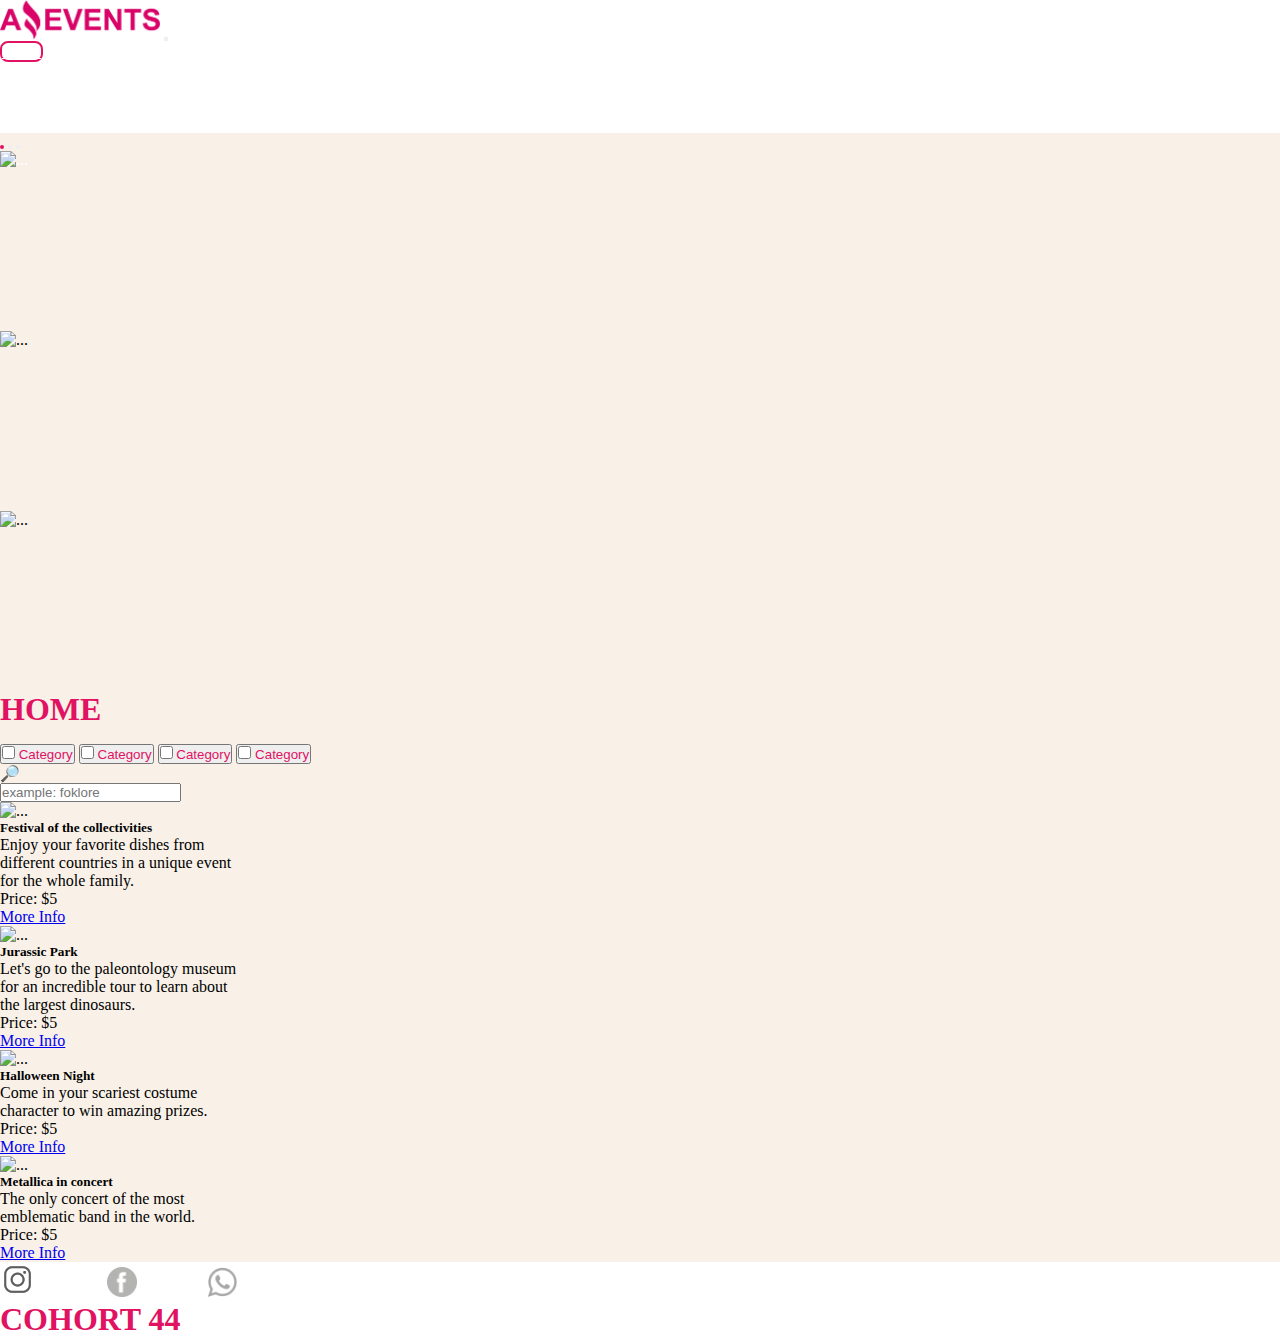
==== index.html @ db35e9c2 "Update task1" ====
<!DOCTYPE html>
<html lang="en">

<head>
    <meta charset="UTF-8">
    <meta http-equiv="X-UA-Compatible" content="IE=edge">
    <meta name="viewport" content="width=device-width, initial-scale=1.0">
    <link rel="shortcut icon" href="./assets/images/Icon.png" type="image/x-icon">
    <link href="https://cdn.jsdelivr.net/npm/bootstrap@5.3.0-alpha1/dist/css/bootstrap.min.css" rel="stylesheet"
        integrity="sha384-GLhlTQ8iRABdZLl6O3oVMWSktQOp6b7In1Zl3/Jr59b6EGGoI1aFkw7cmDA6j6gD" crossorigin="anonymous">
    <link rel="stylesheet" href="./assets/style/style.css">
    <title>Amazing Events | Home</title>
</head>

<body>
    <header>
        <nav class="navbar navbar-expand-lg bg-black">
            <div class="container-fluid">
                <a class="navbar-brand" href="#"><img style="width: 10rem;"
                        src="./assets/images/Logo Amazing Events.png" alt="logo"></a>
                <button class="navbar-toggler" type="button" data-bs-toggle="collapse" data-bs-target="#navbarNav"
                    aria-controls="navbarNav" aria-expanded="false" aria-label="Toggle navigation">
                    <span class="navbar-toggler-icon"></span>
                </button>
                <div class="collapse navbar-collapse justify-content-end" id="navbarNav">
                    <ul class="navbar-nav">
                        <li class="nav-item">
                            <a class="nav-link active" aria-current="page" href="#">Home</a>
                        </li>
                        <li class="nav-item">
                            <a class="nav-link" href="upcomingEvents.html">Upcoming Events</a>
                        </li>
                        <li class="nav-item">
                            <a class="nav-link" href="pastEvents.html">Past Events</a>
                        </li>
                        <li class="nav-item">
                            <a class="nav-link" href="contact.html">Contact</a>
                        </li>
                        <li class="nav-item">
                            <a class="nav-link" href="stats.html">Stats</a>
                        </li>
                    </ul>
                </div>
            </div>
        </nav>
    </header>
    <main>
        <div id="carouselExampleCaptions" class="carousel slide">
            <div class="carousel-indicators">
                <button type="button" data-bs-target="#carouselExampleCaptions" data-bs-slide-to="0" class="active"
                    aria-current="true" aria-label="Slide 1"></button>
                <button type="button" data-bs-target="#carouselExampleCaptions" data-bs-slide-to="1"
                    aria-label="Slide 2"></button>
                <button type="button" data-bs-target="#carouselExampleCaptions" data-bs-slide-to="2"
                    aria-label="Slide 3"></button>
            </div>
            <div class="carousel-inner">
                <div class="carousel-item active">
                    <img src="https://marketplace.canva.com/EAEK4dC2olw/1/0/1600w/canva-arco%C3%ADris-gradiente-rosa-y-naranja-fondo-virtual-para-zoom-c3PYha1JI9M.jpg"
                        class="d-block w-100" alt="...">
                </div>
                <div class="carousel-item">
                    <img src="https://images.unsplash.com/photo-1615715874994-bb83092ef331?ixlib=rb-1.2.1&ixid=MnwxMjA3fDB8MHxwaG90by1yZWxhdGVkfDIwfHx8ZW58MHx8fHw%3D&w=1000&q=80"
                        class="d-block w-100" alt="...">
                </div>
                <div class="carousel-item">
                    <img src="https://marketplace.canva.com/EAEK4rYL-Qk/1/0/1600w/canva-pastel-arte-l%C3%ADquido-tendencia-moderna-fondo-para-zoom-Q6zORw9qrdA.jpg"
                        class="d-block w-100" alt="...">
                </div>
                <div class="carousel-caption d-md-block">
                    <h4>HOME</h4>
                </div>
            </div>
        </div>
        <div class="btn-toolbar mb-3 d-flex align-items-center justify-content-around" style="margin-top: 1rem;"
            role="toolbar" aria-label="Toolbar with button groups">
            <div class="btn-group me-2 d-flex flex-wrap" role="group" aria-label="First group">
                <button type="button" class="btn btn-outline-secondary"><input type="checkbox" class="form-check-input"
                        id="exampleCheck1">
                    Category</button>
                <button type="button" class="btn btn-outline-secondary"><input type="checkbox" class="form-check-input"
                        id="exampleCheck1">
                    Category</button>
                <button type="button" class="btn btn-outline-secondary"><input type="checkbox" class="form-check-input"
                        id="exampleCheck1">
                    Category</button>
                <button type="button" class="btn btn-outline-secondary"><input type="checkbox" class="form-check-input"
                        id="exampleCheck1">
                    Category</button>
            </div>
            <div class="input-group">
                <div class="input-group-text" id="btnGroupAddon">🔎</div>
                <input type="text" class="form-control" placeholder="example: foklore" aria-label="Input group example"
                    aria-describedby="btnGroupAddon">
            </div>
        </div>
        <div class="d-flex flex-wrap justify-content-around align-self-center">
            <div class="card" style="width: 15rem;">
                <img style="height: 9rem;"
                    src="https://cocinandosentidocomun.com/wp-content/uploads/2020/04/comunidad.jpg"
                    class="card-img-top" alt="...">
                <div class="card-body">
                    <h5 class="card-title">Festival of the collectivities</h5>
                    <p class="card-text">Enjoy your favorite dishes from different countries in a unique event for the
                        whole family.</p>
                    <div class="d-flex justify-content-around align-items-center">
                        <p class="m-0">Price: $5</p>
                        <a href="./details.html" class="btn btn-primary">More Info</a>
                    </div>
                </div>
            </div>
            <div class="card" style="width: 15rem;">
                <img style="height: 9rem;"
                    src="https://areajugones.sport.es/wp-content/uploads/2022/06/jurassic-1080x609.png"
                    class="card-img-top" alt="...">
                <div class="card-body">
                    <h5 class="card-title">Jurassic Park</h5>
                    <p class="card-text">Let's go to the paleontology museum for an incredible tour to learn about the
                        largest dinosaurs.</p>
                    <div class="d-flex justify-content-around align-items-center">
                        <p class="m-0">Price: $5</p>
                        <a href="./details.html" class="btn btn-primary">More Info</a>
                    </div>
                </div>
            </div>
            <div class="card" style="width: 15rem;">
                <img style="height: 9rem;"
                    src="https://www.65ymas.com/uploads/s1/46/02/53/bigstock-halloween-pumpkin-smile-and-sc-384395327.jpeg"
                    class="card-img-top" alt="...">
                <div class="card-body">
                    <h5 class="card-title">Halloween Night</h5>
                    <p class="card-text">Come in your scariest costume character to win amazing prizes.</p>
                    <div class="d-flex justify-content-around align-items-center">
                        <p class="m-0">Price: $5</p>
                        <a href="./details.html" class="btn btn-primary">More Info</a>
                    </div>
                </div>
            </div>
            <div class="card g-col-6" style="width: 15rem;">
                <img style="height: 9rem;"
                    src="https://img.asmedia.epimg.net/resizer/-I4FC5BHrzQJuq82iPLrz6WmDDA=/1952x1098/cloudfront-eu-central-1.images.arcpublishing.com/diarioas/RZJ7JWCTUFMETNKRD3R5VCXB3I.jpg"
                    class="card-img-top" alt="...">
                <div class="card-body">
                    <h5 class="card-title">Metallica in concert</h5>
                    <p class="card-text">The only concert of the most emblematic band in the world.</p>
                    <div class="d-flex justify-content-around align-items-center aling-self-">
                        <p class="m-0">Price: $5</p>
                        <a href="./details.html" class="btn btn-primary">More Info</a>
                    </div>
                </div>
            </div>
        </div>
    </main>
    <footer class="bg-black">
        <div class="d-flex justify-content-around align-items-center text-align-center">
            <nav class="navbar bg-black">
                <div class="container-fluid bg-black">
                    <a class="navbar-brand" style="color: white;" href="https://www.instagram.com/">
                        <img src="./assets/images/logoIg.png" alt="logo" Ig width="35" height="35"
                            class="d-inline-block align-text-top">
                        Instagram
                    </a>
                    <a class="navbar-brand" style="color: white;" href="https://www.facebook.com/">
                        <img src="./assets/images/logoFb.png" alt="logoFb" width="30" height="30"
                            class="d-inline-block align-text-top">
                        Facebook
                    </a>
                    <a class="navbar-brand" style="color: white;" href="https://web.whatsapp.com/">
                        <img src="./assets/images/logoWsp.png" alt="logoWsp" width="30" height="30"
                            class="d-inline-block align-text-top">
                        WhatsApp
                    </a>
                </div>
            </nav>
            <h4 style="margin: 0;">COHORT 44</h4>
        </div>
    </footer>
    <script src="https://cdn.jsdelivr.net/npm/bootstrap@5.3.0-alpha1/dist/js/bootstrap.bundle.min.js"
        integrity="sha384-w76AqPfDkMBDXo30jS1Sgez6pr3x5MlQ1ZAGC+nuZB+EYdgRZgiwxhTBTkF7CXvN"
        crossorigin="anonymous"></script>
</body>

</html>
---- assets/style/style.css ----
* {
    margin: 0;
    padding: 0;
    box-sizing: border-box;
}

/* Labels Style */
h4 {
    font-size: 2rem;
    color: rgb(225, 18, 97);
}

main {
    background: rgb(249, 241, 232);
    min-height: 90vh;
}

footer {
    color: white;
}

/* Class Style */
.nav-link {
    color: white;
}

.nav-link:hover {
    color: rgb(225, 18, 97);
}

.active {
    border: solid 2px rgb(225, 18, 97);
    border-radius: 0.5rem;
    color: white !important;
}

.carousel-item {
    height: 20vh;
    border: none;
}

.btn-outline-secondary,
.form-control {
    color: rgb(225, 18, 97);
}

.footer-content {
    color: white;
}
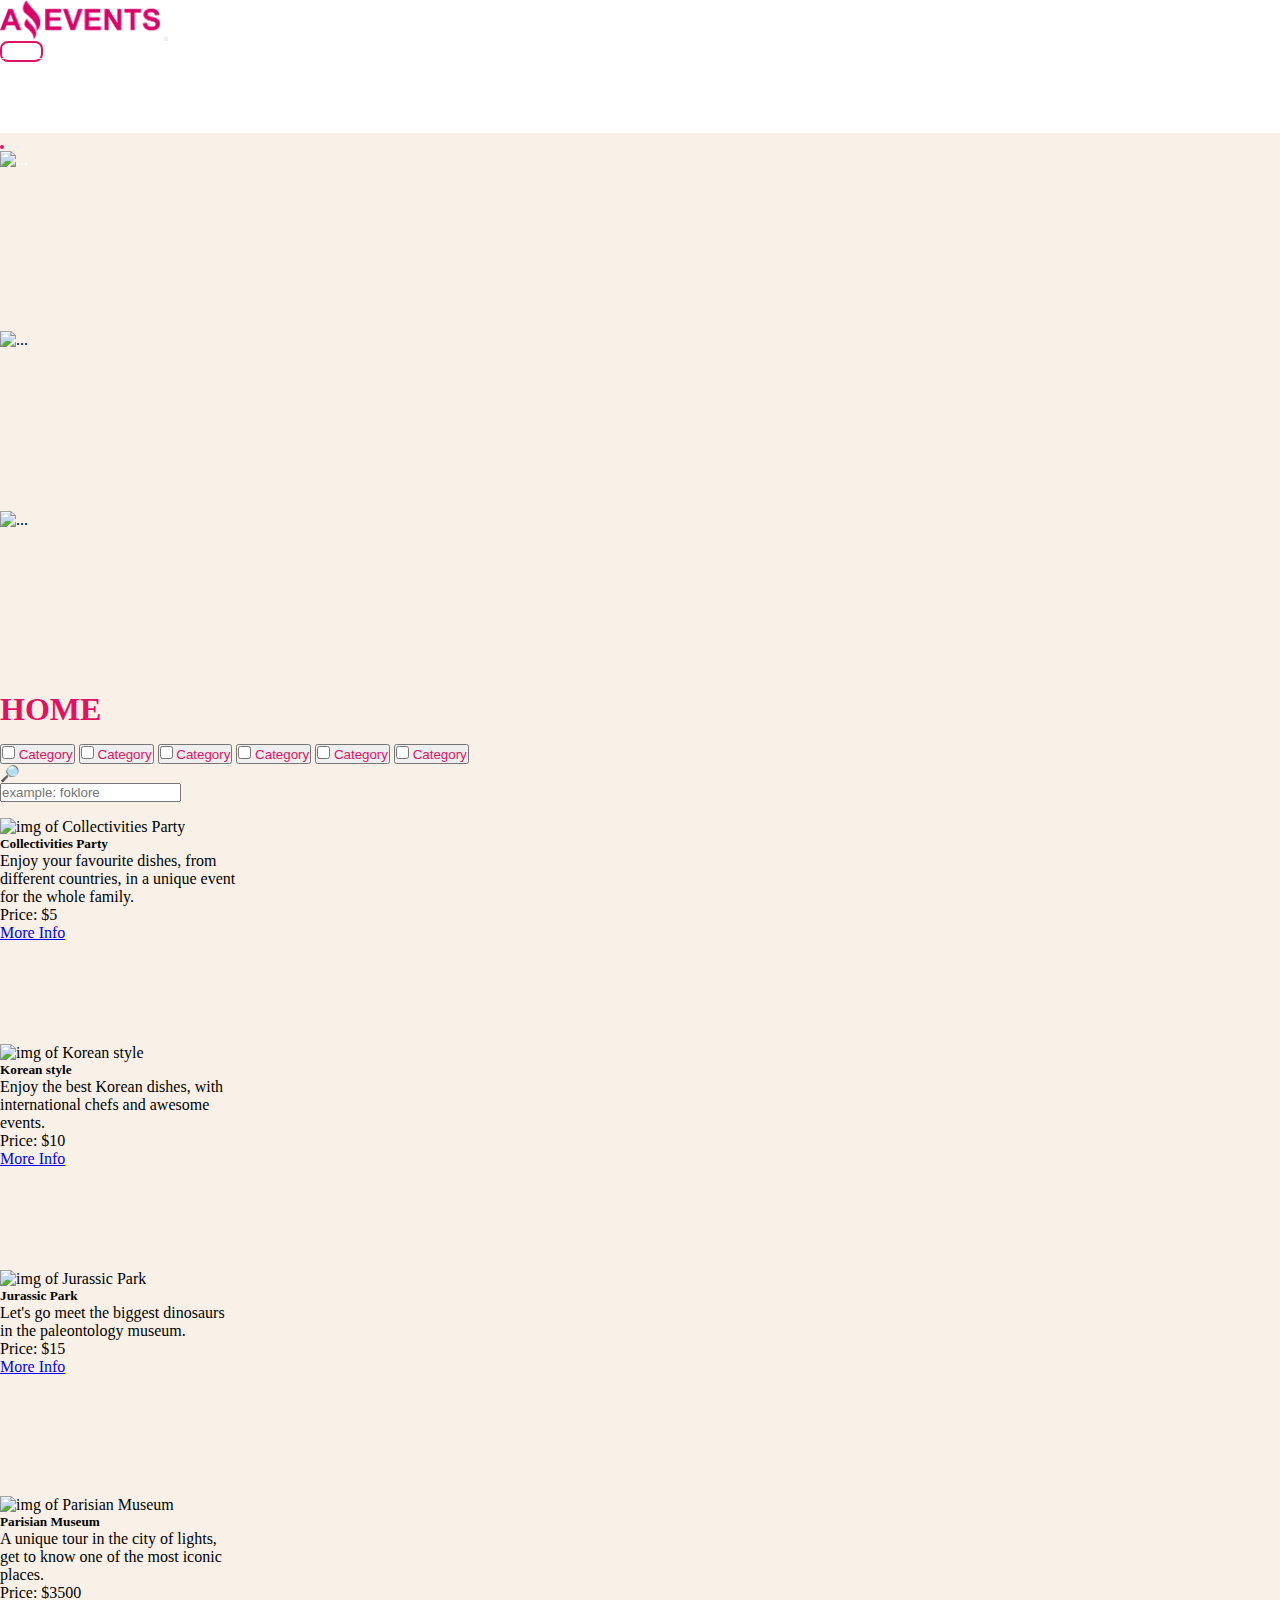
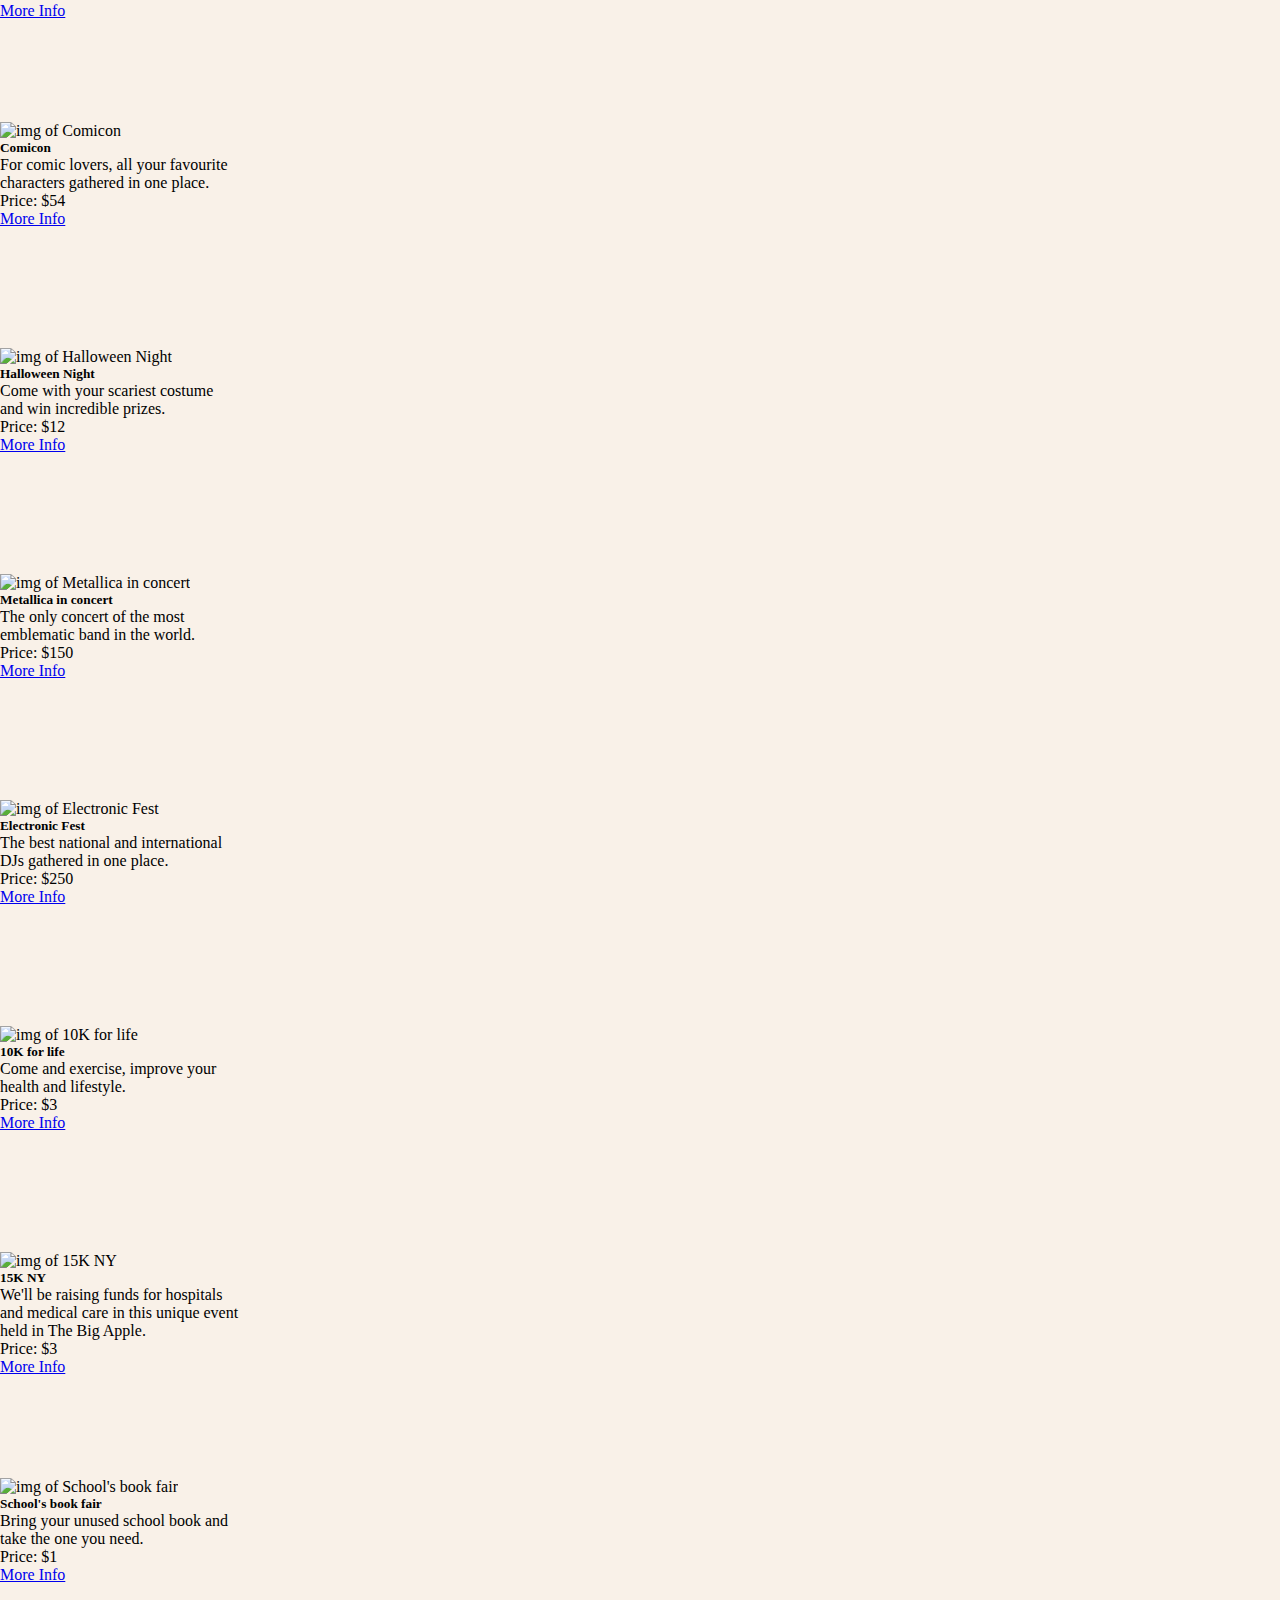
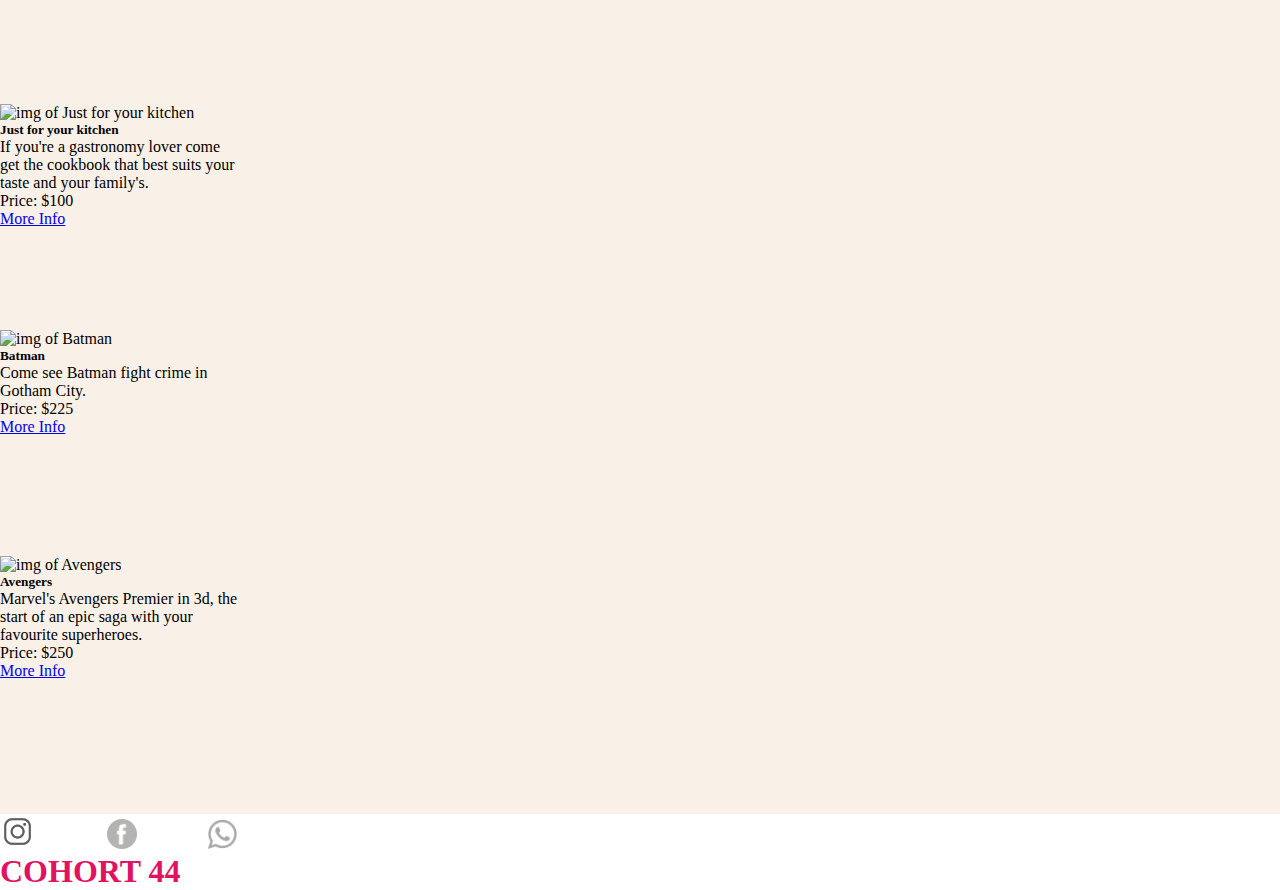
==== commit 650843e4: "Finished task2" ====
--- a/index.html
+++ b/index.html
@@ -16,8 +16,8 @@
     <header>
         <nav class="navbar navbar-expand-lg bg-black">
             <div class="container-fluid">
-                <a class="navbar-brand" href="#"><img style="width: 10rem;"
-                        src="./assets/images/Logo Amazing Events.png" alt="logo"></a>
+                <a class="navbar-brand" href="#"><img style="width: 10rem;" src="./assets/images/LogoAmazingEvents.png"
+                        alt="logo"></a>
                 <button class="navbar-toggler" type="button" data-bs-toggle="collapse" data-bs-target="#navbarNav"
                     aria-controls="navbarNav" aria-expanded="false" aria-label="Toggle navigation">
                     <span class="navbar-toggler-icon"></span>
@@ -79,13 +79,19 @@
                         id="exampleCheck1">
                     Category</button>
                 <button type="button" class="btn btn-outline-secondary"><input type="checkbox" class="form-check-input"
-                        id="exampleCheck1">
+                        id="exampleCheck2">
                     Category</button>
                 <button type="button" class="btn btn-outline-secondary"><input type="checkbox" class="form-check-input"
-                        id="exampleCheck1">
+                        id="exampleCheck3">
                     Category</button>
                 <button type="button" class="btn btn-outline-secondary"><input type="checkbox" class="form-check-input"
-                        id="exampleCheck1">
+                        id="exampleCheck4">
+                    Category</button>
+                <button type="button" class="btn btn-outline-secondary"><input type="checkbox" class="form-check-input"
+                        id="exampleCheck5">
+                    Category</button>
+                <button type="button" class="btn btn-outline-secondary"><input type="checkbox" class="form-check-input"
+                        id="exampleCheck6">
                     Category</button>
             </div>
             <div class="input-group">
@@ -94,60 +100,8 @@
                     aria-describedby="btnGroupAddon">
             </div>
         </div>
-        <div class="d-flex flex-wrap justify-content-around align-self-center">
-            <div class="card" style="width: 15rem;">
-                <img style="height: 9rem;"
-                    src="https://cocinandosentidocomun.com/wp-content/uploads/2020/04/comunidad.jpg"
-                    class="card-img-top" alt="...">
-                <div class="card-body">
-                    <h5 class="card-title">Festival of the collectivities</h5>
-                    <p class="card-text">Enjoy your favorite dishes from different countries in a unique event for the
-                        whole family.</p>
-                    <div class="d-flex justify-content-around align-items-center">
-                        <p class="m-0">Price: $5</p>
-                        <a href="./details.html" class="btn btn-primary">More Info</a>
-                    </div>
-                </div>
-            </div>
-            <div class="card" style="width: 15rem;">
-                <img style="height: 9rem;"
-                    src="https://areajugones.sport.es/wp-content/uploads/2022/06/jurassic-1080x609.png"
-                    class="card-img-top" alt="...">
-                <div class="card-body">
-                    <h5 class="card-title">Jurassic Park</h5>
-                    <p class="card-text">Let's go to the paleontology museum for an incredible tour to learn about the
-                        largest dinosaurs.</p>
-                    <div class="d-flex justify-content-around align-items-center">
-                        <p class="m-0">Price: $5</p>
-                        <a href="./details.html" class="btn btn-primary">More Info</a>
-                    </div>
-                </div>
-            </div>
-            <div class="card" style="width: 15rem;">
-                <img style="height: 9rem;"
-                    src="https://www.65ymas.com/uploads/s1/46/02/53/bigstock-halloween-pumpkin-smile-and-sc-384395327.jpeg"
-                    class="card-img-top" alt="...">
-                <div class="card-body">
-                    <h5 class="card-title">Halloween Night</h5>
-                    <p class="card-text">Come in your scariest costume character to win amazing prizes.</p>
-                    <div class="d-flex justify-content-around align-items-center">
-                        <p class="m-0">Price: $5</p>
-                        <a href="./details.html" class="btn btn-primary">More Info</a>
-                    </div>
-                </div>
-            </div>
-            <div class="card g-col-6" style="width: 15rem;">
-                <img style="height: 9rem;"
-                    src="https://img.asmedia.epimg.net/resizer/-I4FC5BHrzQJuq82iPLrz6WmDDA=/1952x1098/cloudfront-eu-central-1.images.arcpublishing.com/diarioas/RZJ7JWCTUFMETNKRD3R5VCXB3I.jpg"
-                    class="card-img-top" alt="...">
-                <div class="card-body">
-                    <h5 class="card-title">Metallica in concert</h5>
-                    <p class="card-text">The only concert of the most emblematic band in the world.</p>
-                    <div class="d-flex justify-content-around align-items-center aling-self-">
-                        <p class="m-0">Price: $5</p>
-                        <a href="./details.html" class="btn btn-primary">More Info</a>
-                    </div>
-                </div>
+        <div class="d-flex justify-content-center" style="padding-top: 1rem; padding-bottom: 2rem;">
+            <div class="d-flex flex-wrap justify-content-around gap-4" style="width: 95vw;" id="content-cards">
             </div>
         </div>
     </main>
@@ -178,6 +132,8 @@
     <script src="https://cdn.jsdelivr.net/npm/bootstrap@5.3.0-alpha1/dist/js/bootstrap.bundle.min.js"
         integrity="sha384-w76AqPfDkMBDXo30jS1Sgez6pr3x5MlQ1ZAGC+nuZB+EYdgRZgiwxhTBTkF7CXvN"
         crossorigin="anonymous"></script>
+    <script src="data.js"></script>
+    <script src="./index.js"></script>
 </body>
 
 </html>--- a/assets/style/style.css
+++ b/assets/style/style.css
@@ -20,6 +20,7 @@
 }
 
 /* Class Style */
+
 .nav-link {
     color: white;
 }
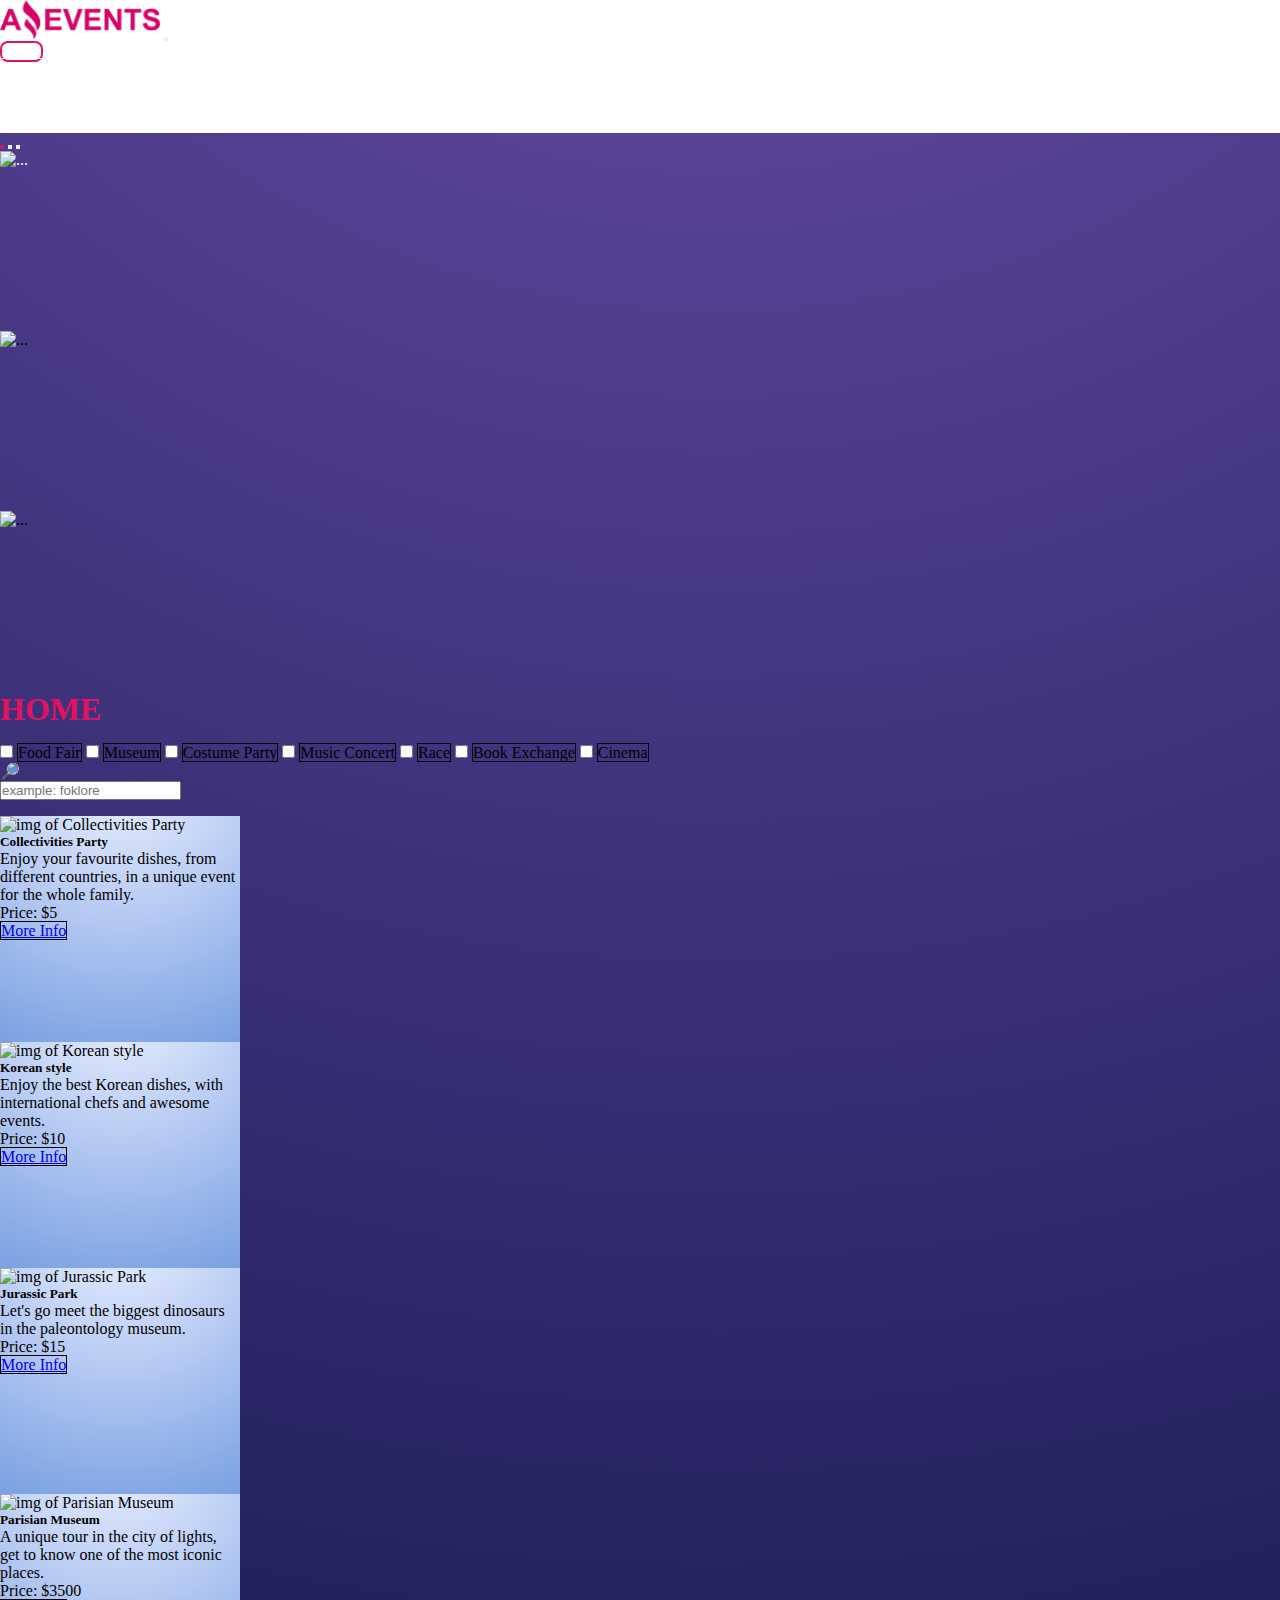
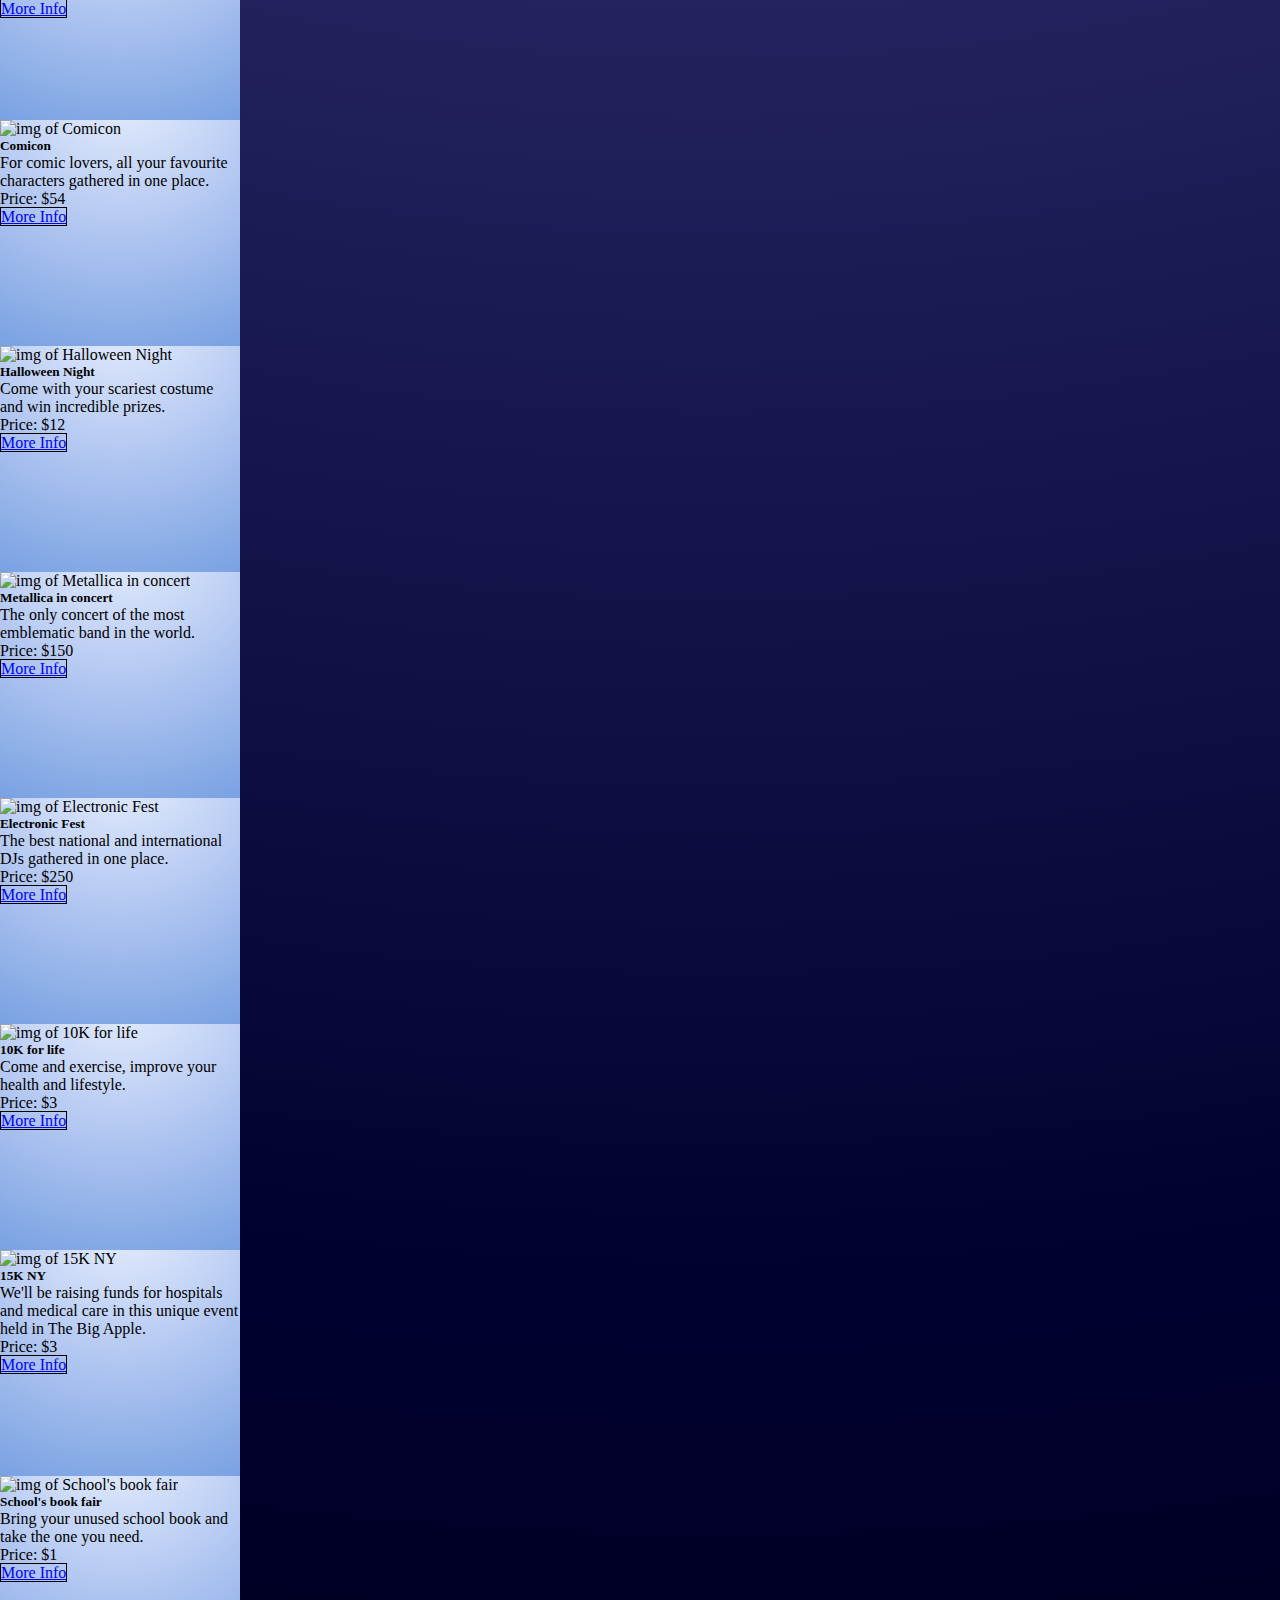
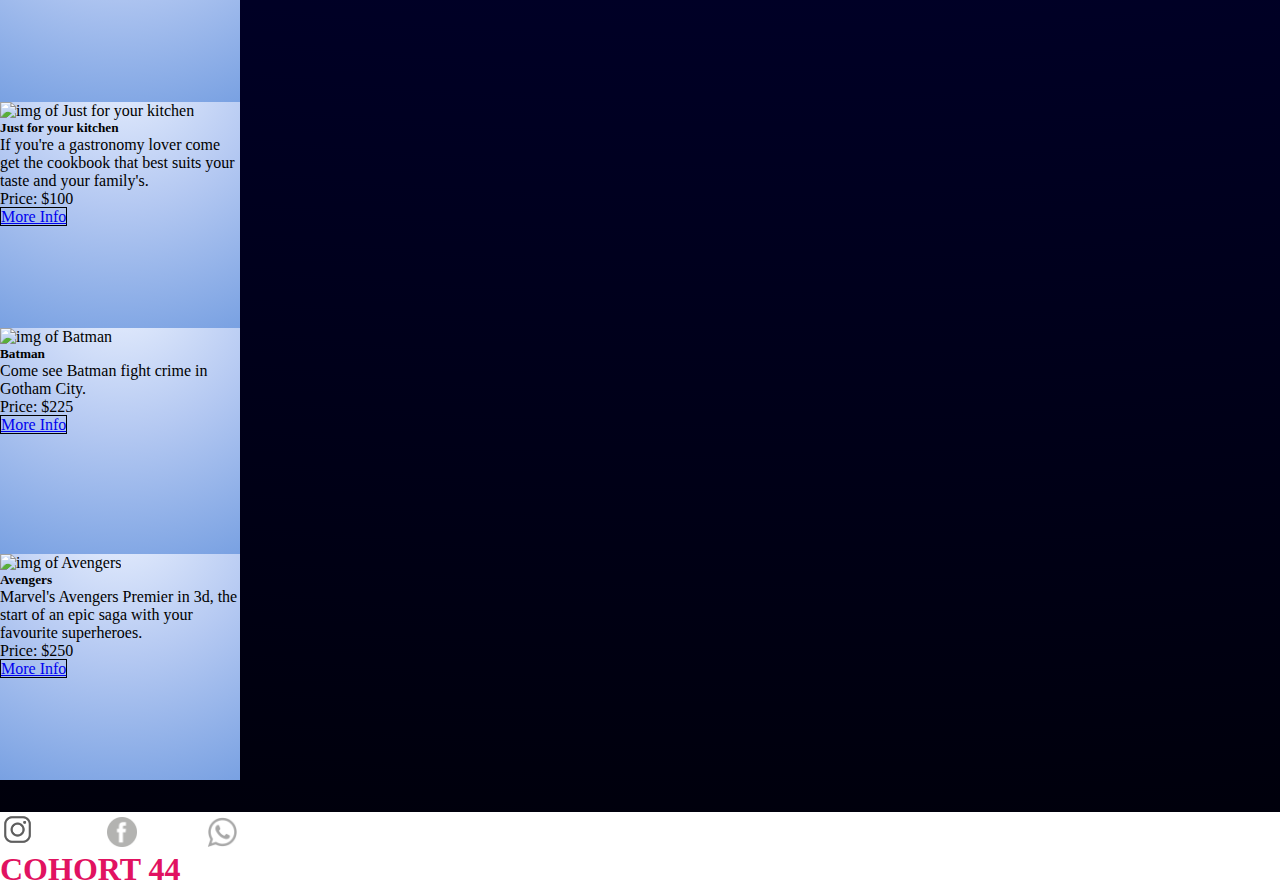
==== commit e45b0460: "Finished task3" ====
--- a/index.html
+++ b/index.html
@@ -72,32 +72,13 @@
                 </div>
             </div>
         </div>
-        <div class="btn-toolbar mb-3 d-flex align-items-center justify-content-around" style="margin-top: 1rem;"
-            role="toolbar" aria-label="Toolbar with button groups">
-            <div class="btn-group me-2 d-flex flex-wrap" role="group" aria-label="First group">
-                <button type="button" class="btn btn-outline-secondary"><input type="checkbox" class="form-check-input"
-                        id="exampleCheck1">
-                    Category</button>
-                <button type="button" class="btn btn-outline-secondary"><input type="checkbox" class="form-check-input"
-                        id="exampleCheck2">
-                    Category</button>
-                <button type="button" class="btn btn-outline-secondary"><input type="checkbox" class="form-check-input"
-                        id="exampleCheck3">
-                    Category</button>
-                <button type="button" class="btn btn-outline-secondary"><input type="checkbox" class="form-check-input"
-                        id="exampleCheck4">
-                    Category</button>
-                <button type="button" class="btn btn-outline-secondary"><input type="checkbox" class="form-check-input"
-                        id="exampleCheck5">
-                    Category</button>
-                <button type="button" class="btn btn-outline-secondary"><input type="checkbox" class="form-check-input"
-                        id="exampleCheck6">
-                    Category</button>
+        <div class="d-flex flex-column align-items-center justify-content-around gap-2" style="margin-top: 1rem;">
+            <div id="content-checkbox">
             </div>
-            <div class="input-group">
+            <div class="input-group" style="width: 15rem;" id="content-search">
                 <div class="input-group-text" id="btnGroupAddon">🔎</div>
-                <input type="text" class="form-control" placeholder="example: foklore" aria-label="Input group example"
-                    aria-describedby="btnGroupAddon">
+                <input type="text" class="form-control" id="search-bar" placeholder="example: foklore"
+                    aria-label="Input group example" aria-describedby="btnGroupAddon">
             </div>
         </div>
         <div class="d-flex justify-content-center" style="padding-top: 1rem; padding-bottom: 2rem;">
--- a/assets/style/style.css
+++ b/assets/style/style.css
@@ -11,7 +11,7 @@
 }
 
 main {
-    background: rgb(249, 241, 232);
+    background-image: radial-gradient(circle at 55.96% -18.1%, #7151b0 0, #473885 25%, #1f1f59 50%, #00002f 75%, #00000b 100%);
     min-height: 90vh;
 }
 
@@ -47,4 +47,13 @@
 
 .footer-content {
     color: white;
+}
+
+.btn-danger {
+    border: 1px solid black;
+}
+
+.card-background,
+.details-card {
+    background-image: radial-gradient(circle at 50% -20.71%, #edf3ff 0, #b5c9f2 50%, #79a1e2 100%);
 }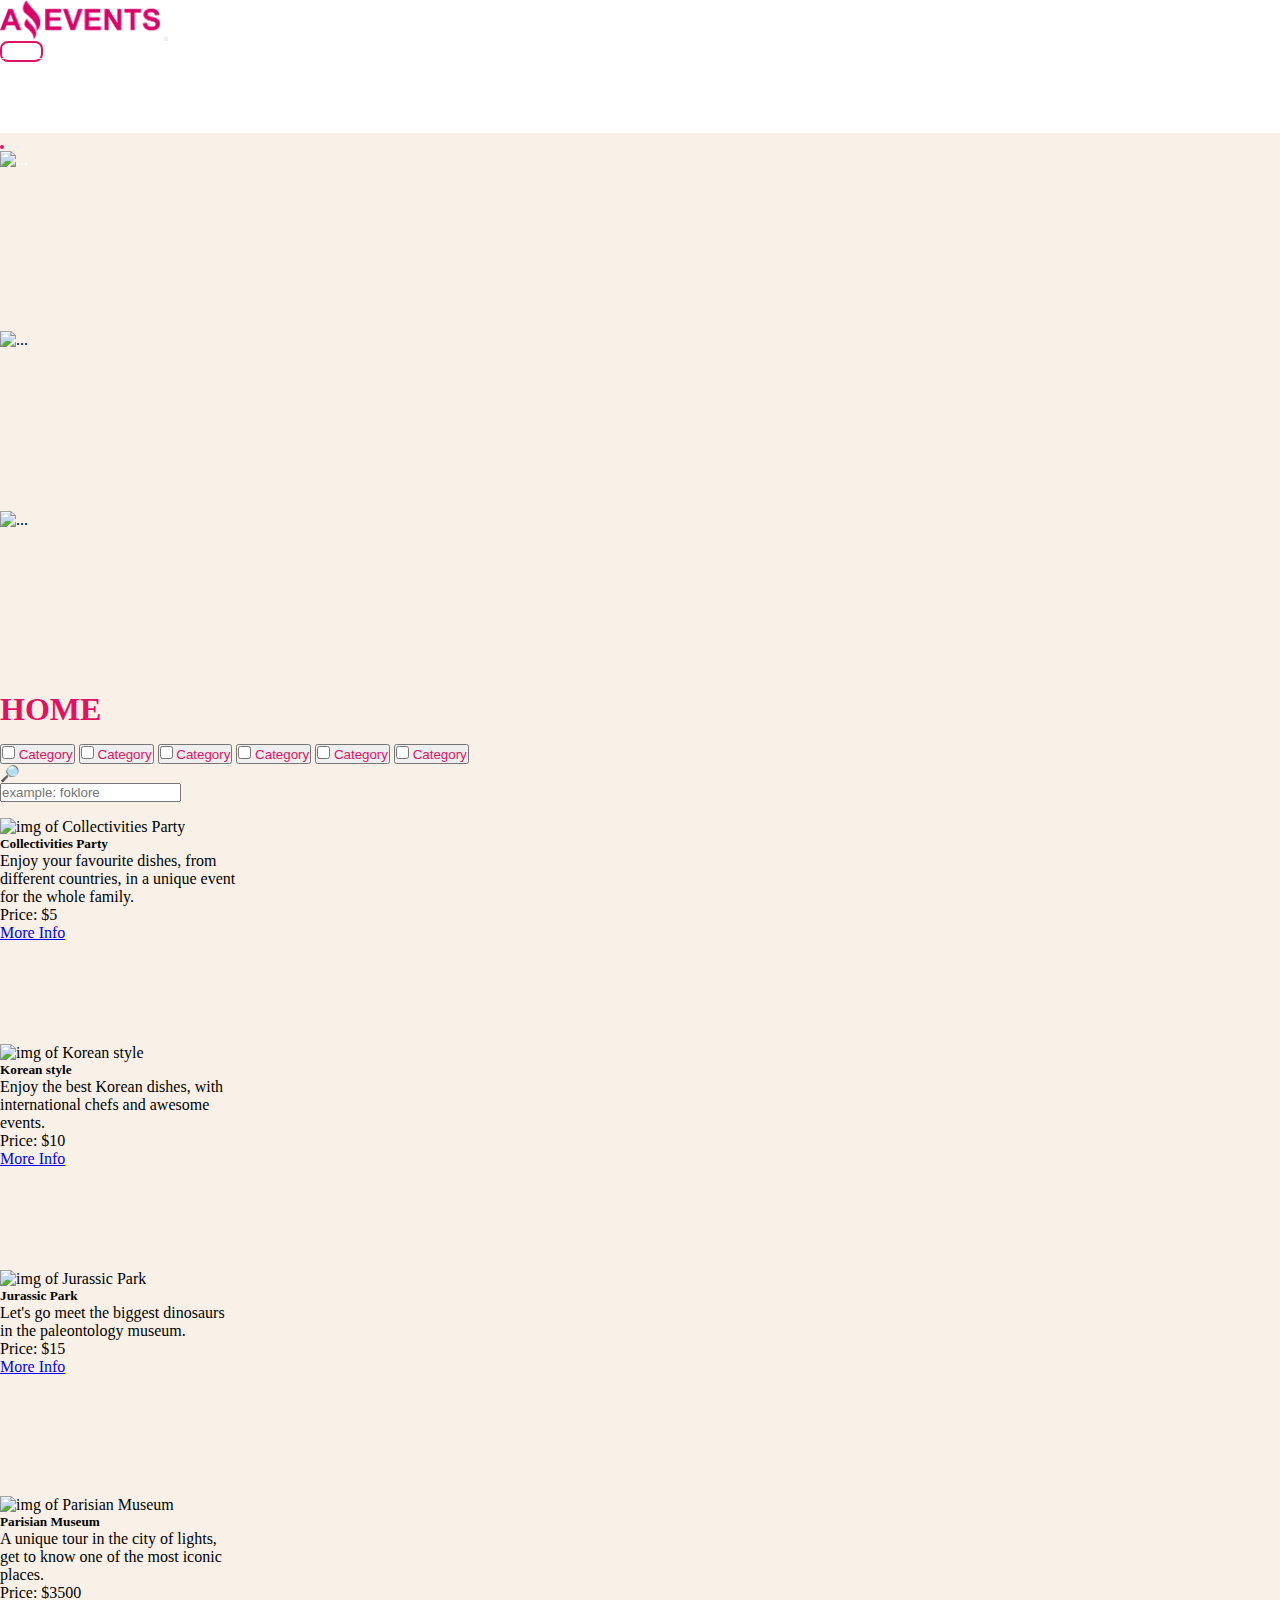
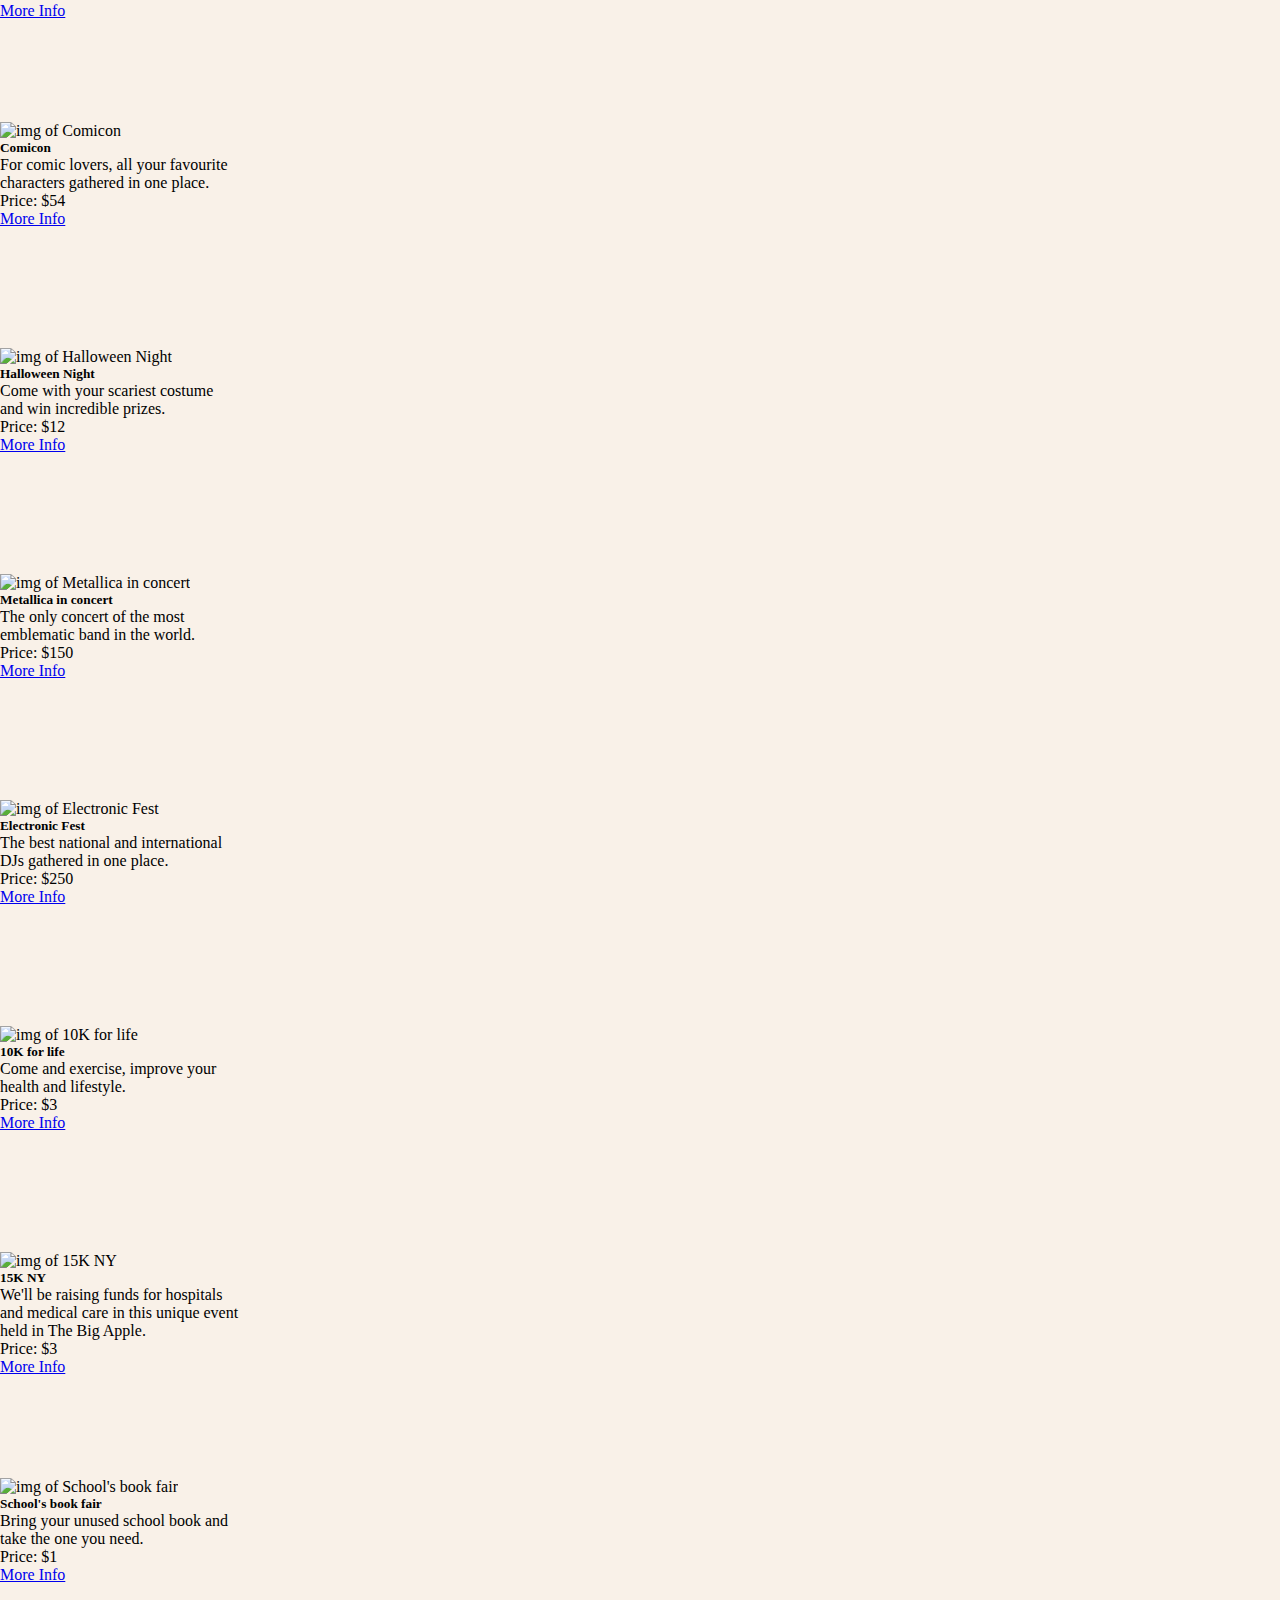
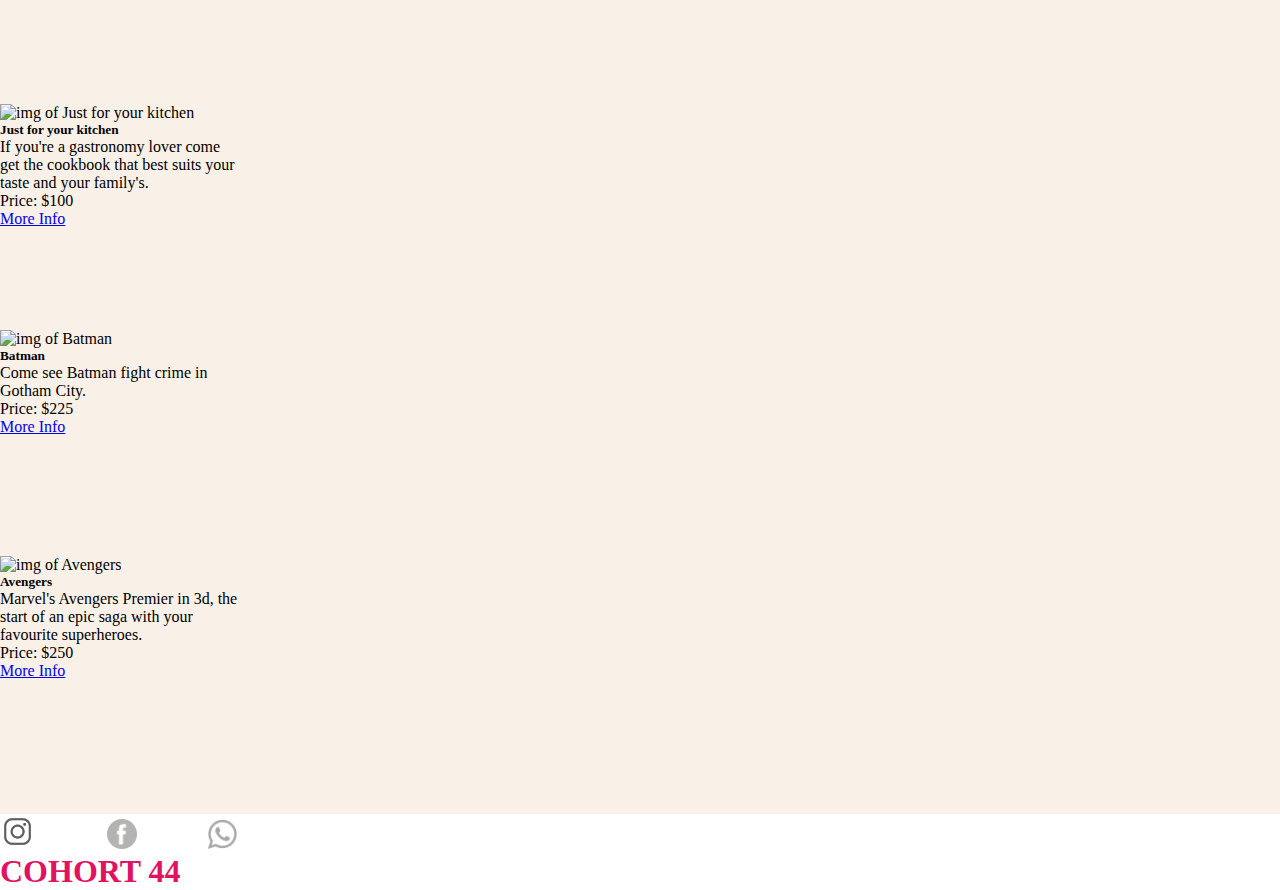
==== commit 55617c2a: "Merge pull request #2 from Frojas0/task2" ====
--- a/index.html
+++ b/index.html
@@ -72,13 +72,32 @@
                 </div>
             </div>
         </div>
-        <div class="d-flex flex-column align-items-center justify-content-around gap-2" style="margin-top: 1rem;">
-            <div id="content-checkbox">
+        <div class="btn-toolbar mb-3 d-flex align-items-center justify-content-around" style="margin-top: 1rem;"
+            role="toolbar" aria-label="Toolbar with button groups">
+            <div class="btn-group me-2 d-flex flex-wrap" role="group" aria-label="First group">
+                <button type="button" class="btn btn-outline-secondary"><input type="checkbox" class="form-check-input"
+                        id="exampleCheck1">
+                    Category</button>
+                <button type="button" class="btn btn-outline-secondary"><input type="checkbox" class="form-check-input"
+                        id="exampleCheck2">
+                    Category</button>
+                <button type="button" class="btn btn-outline-secondary"><input type="checkbox" class="form-check-input"
+                        id="exampleCheck3">
+                    Category</button>
+                <button type="button" class="btn btn-outline-secondary"><input type="checkbox" class="form-check-input"
+                        id="exampleCheck4">
+                    Category</button>
+                <button type="button" class="btn btn-outline-secondary"><input type="checkbox" class="form-check-input"
+                        id="exampleCheck5">
+                    Category</button>
+                <button type="button" class="btn btn-outline-secondary"><input type="checkbox" class="form-check-input"
+                        id="exampleCheck6">
+                    Category</button>
             </div>
-            <div class="input-group" style="width: 15rem;" id="content-search">
+            <div class="input-group">
                 <div class="input-group-text" id="btnGroupAddon">🔎</div>
-                <input type="text" class="form-control" id="search-bar" placeholder="example: foklore"
-                    aria-label="Input group example" aria-describedby="btnGroupAddon">
+                <input type="text" class="form-control" placeholder="example: foklore" aria-label="Input group example"
+                    aria-describedby="btnGroupAddon">
             </div>
         </div>
         <div class="d-flex justify-content-center" style="padding-top: 1rem; padding-bottom: 2rem;">
--- a/assets/style/style.css
+++ b/assets/style/style.css
@@ -11,7 +11,7 @@
 }
 
 main {
-    background-image: radial-gradient(circle at 55.96% -18.1%, #7151b0 0, #473885 25%, #1f1f59 50%, #00002f 75%, #00000b 100%);
+    background: rgb(249, 241, 232);
     min-height: 90vh;
 }
 
@@ -47,13 +47,4 @@
 
 .footer-content {
     color: white;
-}
-
-.btn-danger {
-    border: 1px solid black;
-}
-
-.card-background,
-.details-card {
-    background-image: radial-gradient(circle at 50% -20.71%, #edf3ff 0, #b5c9f2 50%, #79a1e2 100%);
 }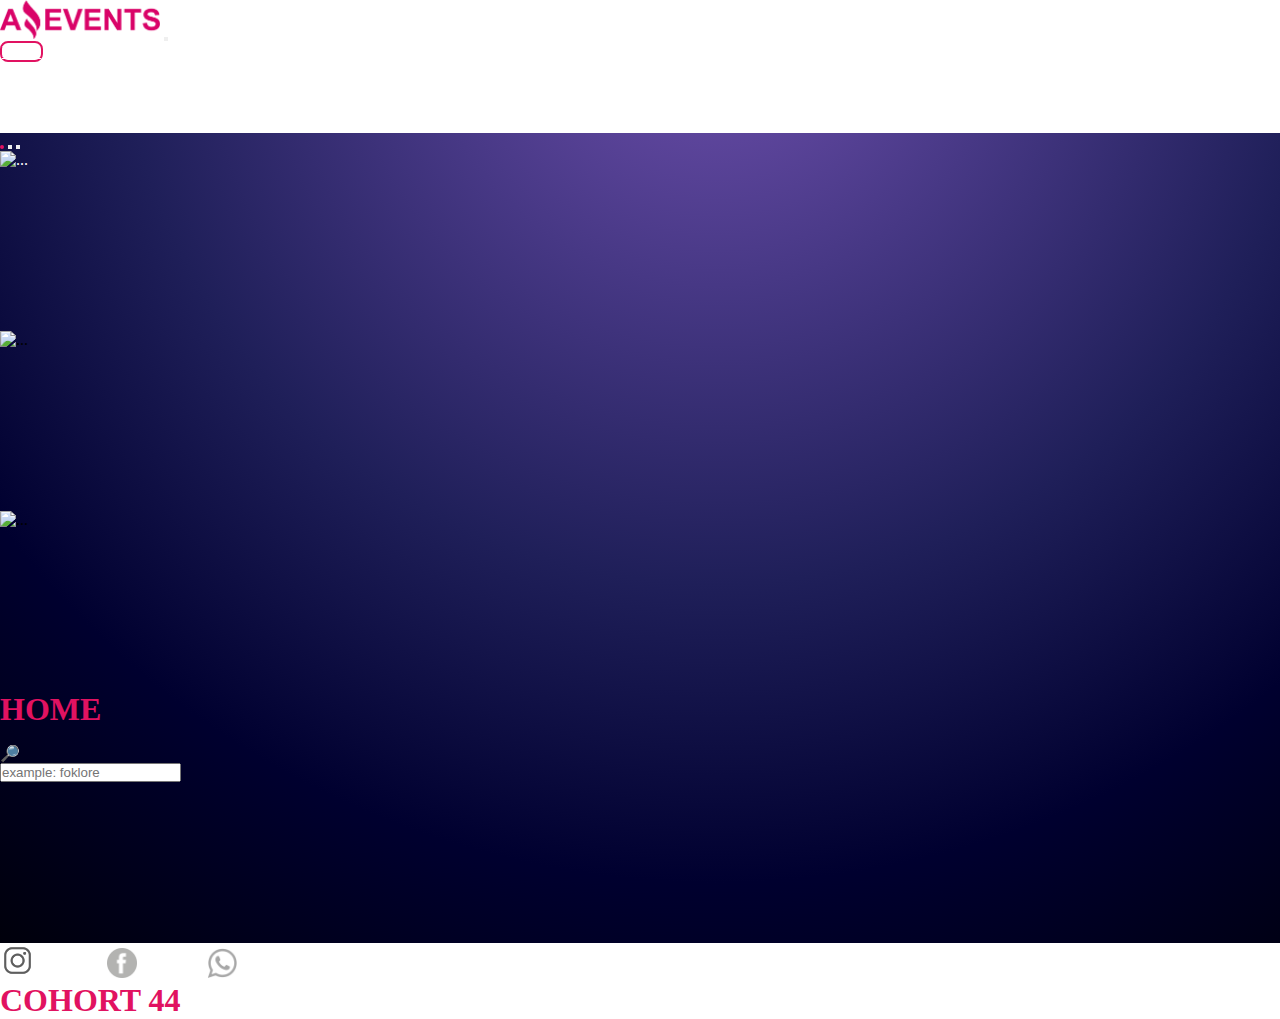
==== commit 84e2bfd3: "Finished task4-p1" ====
--- a/index.html
+++ b/index.html
@@ -72,32 +72,13 @@
                 </div>
             </div>
         </div>
-        <div class="btn-toolbar mb-3 d-flex align-items-center justify-content-around" style="margin-top: 1rem;"
-            role="toolbar" aria-label="Toolbar with button groups">
-            <div class="btn-group me-2 d-flex flex-wrap" role="group" aria-label="First group">
-                <button type="button" class="btn btn-outline-secondary"><input type="checkbox" class="form-check-input"
-                        id="exampleCheck1">
-                    Category</button>
-                <button type="button" class="btn btn-outline-secondary"><input type="checkbox" class="form-check-input"
-                        id="exampleCheck2">
-                    Category</button>
-                <button type="button" class="btn btn-outline-secondary"><input type="checkbox" class="form-check-input"
-                        id="exampleCheck3">
-                    Category</button>
-                <button type="button" class="btn btn-outline-secondary"><input type="checkbox" class="form-check-input"
-                        id="exampleCheck4">
-                    Category</button>
-                <button type="button" class="btn btn-outline-secondary"><input type="checkbox" class="form-check-input"
-                        id="exampleCheck5">
-                    Category</button>
-                <button type="button" class="btn btn-outline-secondary"><input type="checkbox" class="form-check-input"
-                        id="exampleCheck6">
-                    Category</button>
+        <div class="d-flex flex-column align-items-center justify-content-around gap-2" style="margin-top: 1rem;">
+            <div id="content-checkbox">
             </div>
-            <div class="input-group">
+            <div class="input-group" style="width: 15rem;" id="content-search">
                 <div class="input-group-text" id="btnGroupAddon">🔎</div>
-                <input type="text" class="form-control" placeholder="example: foklore" aria-label="Input group example"
-                    aria-describedby="btnGroupAddon">
+                <input type="text" class="form-control" id="search-bar" placeholder="example: foklore"
+                    aria-label="Input group example" aria-describedby="btnGroupAddon">
             </div>
         </div>
         <div class="d-flex justify-content-center" style="padding-top: 1rem; padding-bottom: 2rem;">
@@ -132,7 +113,6 @@
     <script src="https://cdn.jsdelivr.net/npm/bootstrap@5.3.0-alpha1/dist/js/bootstrap.bundle.min.js"
         integrity="sha384-w76AqPfDkMBDXo30jS1Sgez6pr3x5MlQ1ZAGC+nuZB+EYdgRZgiwxhTBTkF7CXvN"
         crossorigin="anonymous"></script>
-    <script src="data.js"></script>
     <script src="./index.js"></script>
 </body>
 
--- a/assets/style/style.css
+++ b/assets/style/style.css
@@ -11,7 +11,7 @@
 }
 
 main {
-    background: rgb(249, 241, 232);
+    background-image: radial-gradient(circle at 55.96% -18.1%, #7151b0 0, #473885 25%, #1f1f59 50%, #00002f 75%, #00000b 100%);
     min-height: 90vh;
 }
 
@@ -47,4 +47,21 @@
 
 .footer-content {
     color: white;
+}
+
+.btn-danger {
+    border: 1px solid black;
+}
+
+.card-background,
+.details-card,
+table {
+    background-image: radial-gradient(circle at 50% -20.71%, #edf3ff 0, #b5c9f2 50%, #79a1e2 100%);
+}
+
+th,
+tr,
+td {
+    border-collapse: collapse;
+    border: solid 1.5px black !important;
 }